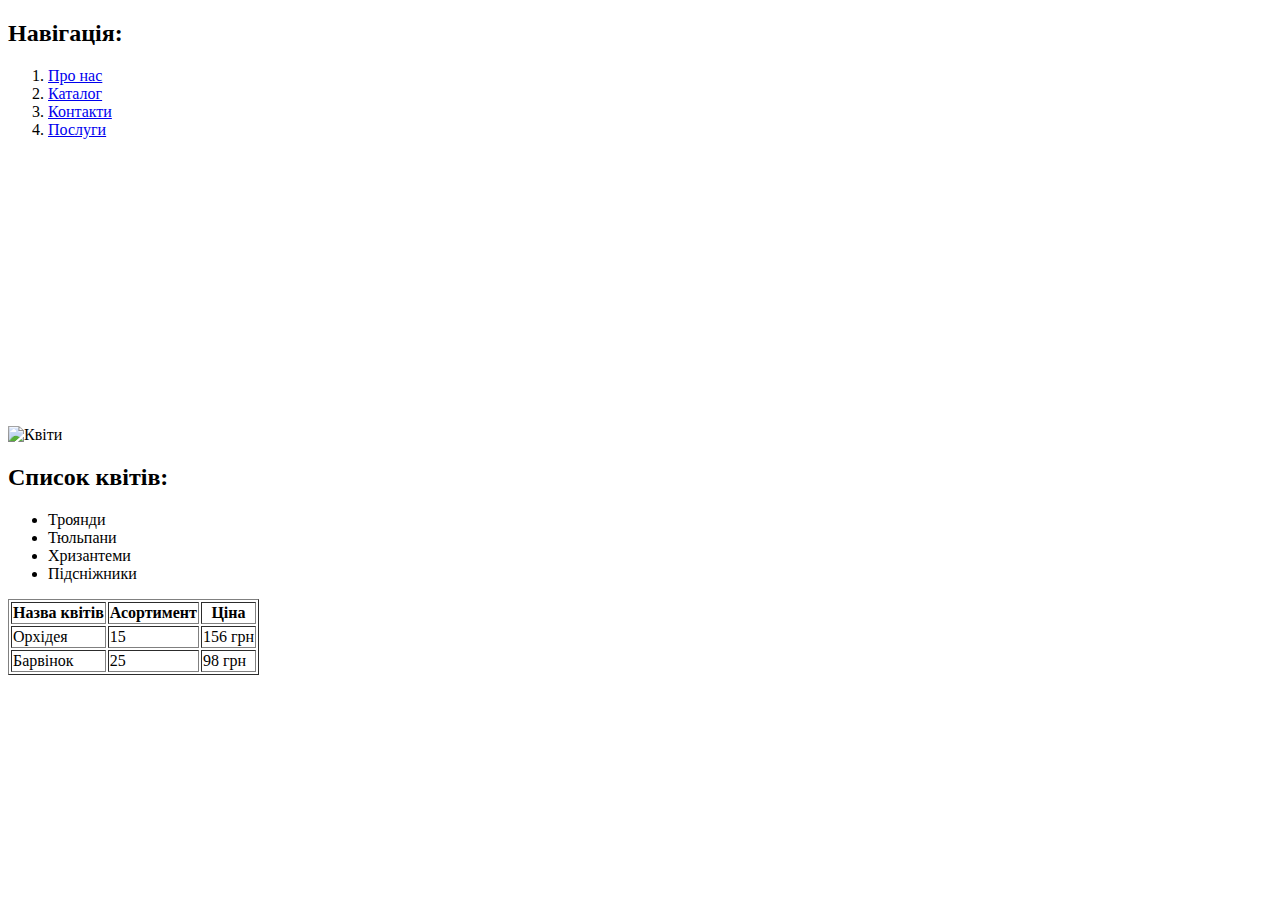
==== ЛР№1 веб/index.html @ d7b2aa5e "Add files via upload" ====
<!DOCTYPE html>
<html lang="en">
<head>
    <meta charset="UTF-8">
    <meta name="viewport" content="width=device-width, initial-scale=1.0">
    <title>Document</title>
</head>
<body>
    <h2>
        Навігація:
    </h2>
    <nav>
        <ol>
            <li>
                <a href="./about.html">Про нас</a>
            </li> 
            <li>
                <a href="./catalog.html">Каталог</a>
            </li>
            <li>
                <a href="./kontaktu.html">Контакти</a>
            </li>
            <li>
                <a href="./poslugu.html">Послуги</a>
            </li>
        </ol>
    </nav>
    <img width="300px" src="https://buketland.com.ua/image/cache/catalog/flowers/mart2021/img_1987-800x800.jpg" alt="Квіти">
    <iframe width="440" height="285" src="https://www.youtube.com/embed/CTfEqS8LEuE?si=ksoOdgB7aK4YxmEo" title="YouTube video player" frameborder="0" allow="accelerometer; autoplay; clipboard-write; encrypted-media; gyroscope; picture-in-picture; web-share" referrerpolicy="strict-origin-when-cross-origin" allowfullscreen></iframe>
    <h2>
        Список квітів:
    </h2>
    <ul>
        <li>
            Троянди
        </li>
        <li>
            Тюльпани
        </li>
        <li>
            Хризантеми
        </li>
        <li>
            Підсніжники
        </li>
    </ul>
    <table border="1">
        <tr>
            <th>Назва квітів</th>
            <th>Асортимент</th>
            <th>Ціна</th>
        </tr>
        <tr>
           <td>Орхідея</td> 
           <td>15</td>
           <td>156 грн</td>
        </tr>
        <tr>
            <td>Барвінок</td>
            <td>25</td>
            <td>98 грн</td>
        </tr>
    </table>
</body>
</html>
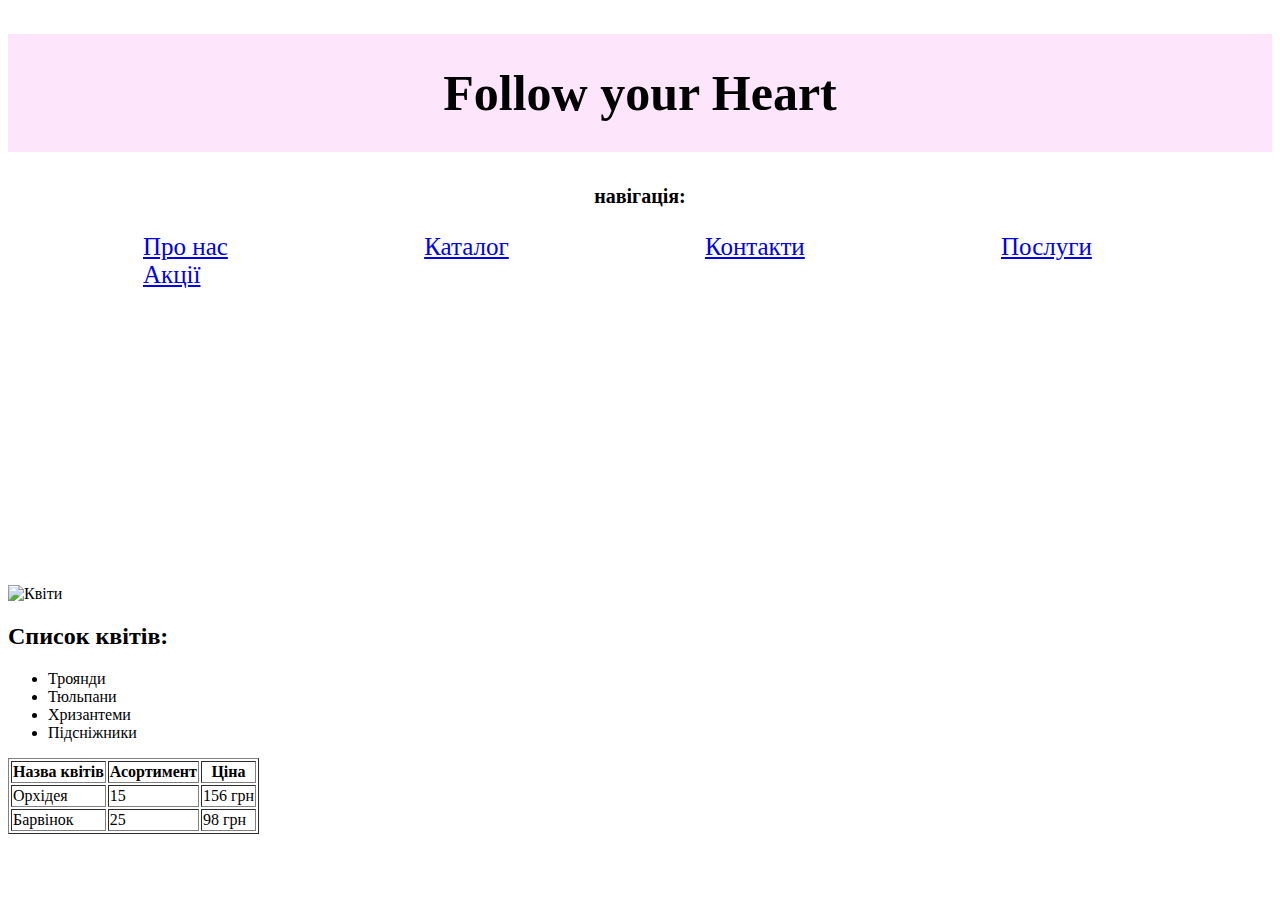
==== commit af46105d: "Add files via upload" ====
--- a/ЛР№1 веб/index.html
+++ b/ЛР№1 веб/index.html
@@ -4,62 +4,77 @@
     <meta charset="UTF-8">
     <meta name="viewport" content="width=device-width, initial-scale=1.0">
     <title>Document</title>
+    <link rel="stylesheet" href="./index.css">
 </head>
 <body>
-    <h2>
-        Навігація:
-    </h2>
-    <nav>
-        <ol>
+    <!--Якийсь текст-->
+    <header>
+        <h1 class="fl">
+            Follow your Heart
+        </h1>
+        <h2 class="item">
+            навігація:
+        </h2>
+        <nav class="bb">
+            <ul class="aa">
+                <li>
+                    <a href="./about.html">Про нас</a>
+                </li> 
+                <li>
+                    <a href="./catalog.html">Каталог</a>
+                </li>
+                <li>
+                    <a href="./kontaktu.html">Контакти</a>
+                </li>
+                <li>
+                    <a href="./poslugu.html">Послуги</a>
+                </li>
+                <li>
+                    <a href="./akcii.html">Акції</a>
+                </li>
+            </ul>
+        </nav>
+    </header>
+    <main>
+        <img width="300px" src="https://buketland.com.ua/image/cache/catalog/flowers/mart2021/img_1987-800x800.jpg" alt="Квіти">
+        <iframe width="440" height="285" src="https://www.youtube.com/embed/CTfEqS8LEuE?si=ksoOdgB7aK4YxmEo" title="YouTube video player" frameborder="0" allow="accelerometer; autoplay; clipboard-write; encrypted-media; gyroscope; picture-in-picture; web-share" referrerpolicy="strict-origin-when-cross-origin" allowfullscreen></iframe>
+        <h2>
+            Список квітів:
+        </h2>
+        <ul>
             <li>
-                <a href="./about.html">Про нас</a>
-            </li> 
-            <li>
-                <a href="./catalog.html">Каталог</a>
+                Троянди
             </li>
             <li>
-                <a href="./kontaktu.html">Контакти</a>
+                Тюльпани
+            </li>
+            <li class="fly">
+                Хризантеми
             </li>
             <li>
-                <a href="./poslugu.html">Послуги</a>
+                Підсніжники
             </li>
-        </ol>
-    </nav>
-    <img width="300px" src="https://buketland.com.ua/image/cache/catalog/flowers/mart2021/img_1987-800x800.jpg" alt="Квіти">
-    <iframe width="440" height="285" src="https://www.youtube.com/embed/CTfEqS8LEuE?si=ksoOdgB7aK4YxmEo" title="YouTube video player" frameborder="0" allow="accelerometer; autoplay; clipboard-write; encrypted-media; gyroscope; picture-in-picture; web-share" referrerpolicy="strict-origin-when-cross-origin" allowfullscreen></iframe>
-    <h2>
-        Список квітів:
-    </h2>
-    <ul>
-        <li>
-            Троянди
-        </li>
-        <li>
-            Тюльпани
-        </li>
-        <li>
-            Хризантеми
-        </li>
-        <li>
-            Підсніжники
-        </li>
-    </ul>
-    <table border="1">
-        <tr>
-            <th>Назва квітів</th>
-            <th>Асортимент</th>
-            <th>Ціна</th>
-        </tr>
-        <tr>
-           <td>Орхідея</td> 
-           <td>15</td>
-           <td>156 грн</td>
-        </tr>
-        <tr>
-            <td>Барвінок</td>
-            <td>25</td>
-            <td>98 грн</td>
-        </tr>
-    </table>
+        </ul>
+        <table border="1">
+            <tr>
+                <th>Назва квітів</th>
+                <th>Асортимент</th>
+                <th>Ціна</th>
+            </tr>
+            <tr>
+               <td>Орхідея</td> 
+               <td>15</td>
+               <td>156 грн</td>
+            </tr>
+            <tr>
+                <td>Барвінок</td>
+                <td>25</td>
+                <td>98 грн</td>
+            </tr>
+        </table>
+    </main>
+    <footer>
+    
+    </footer>
 </body>
 </html>--- a/ЛР№1 веб/index.css
+++ b/ЛР№1 веб/index.css
@@ -0,0 +1,29 @@
+.item{
+    color: black;
+    font-size: 20px;
+    text-align: center;
+}
+
+.fly{
+    color: black;
+}
+
+.two{
+    background-color: black;
+}
+
+.bb{
+    font-size: 25px;
+}
+.aa{
+      li {
+        display: inline;
+        padding-inline: 95px;
+      }
+}
+.fl{font-family: 	Brush Script MT;
+font-size: 50px;
+text-align: center;
+background-color: rgb(253, 229, 251);
+padding: 30px;
+}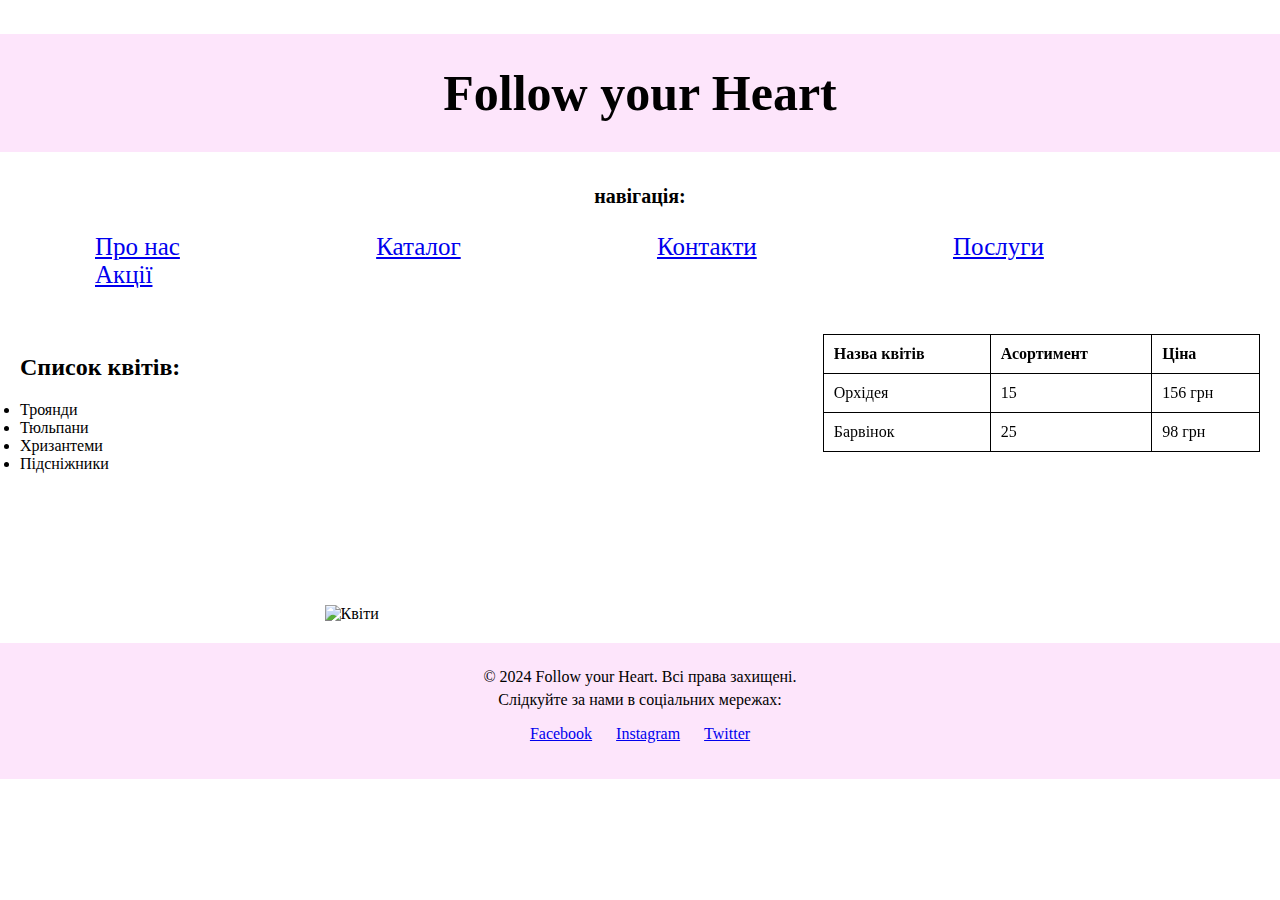
==== commit 462f7ad8: "Add files via upload" ====
--- a/ЛР№1 веб/index.html
+++ b/ЛР№1 веб/index.html
@@ -7,74 +7,67 @@
     <link rel="stylesheet" href="./index.css">
 </head>
 <body>
-    <!--Якийсь текст-->
     <header>
-        <h1 class="fl">
-            Follow your Heart
-        </h1>
-        <h2 class="item">
-            навігація:
-        </h2>
+        <h1 class="fl">Follow your Heart</h1>
+        <h2 class="item">навігація:</h2>
         <nav class="bb">
             <ul class="aa">
-                <li>
-                    <a href="./about.html">Про нас</a>
-                </li> 
-                <li>
-                    <a href="./catalog.html">Каталог</a>
-                </li>
-                <li>
-                    <a href="./kontaktu.html">Контакти</a>
-                </li>
-                <li>
-                    <a href="./poslugu.html">Послуги</a>
-                </li>
-                <li>
-                    <a href="./akcii.html">Акції</a>
-                </li>
+                <li><a href="./about.html">Про нас</a></li>
+                <li><a href="./catalog.html">Каталог</a></li>
+                <li><a href="./kontaktu.html">Контакти</a></li>
+                <li><a href="./poslugu.html">Послуги</a></li>
+                <li><a href="./akcii.html">Акції</a></li>
             </ul>
         </nav>
     </header>
-    <main>
-        <img width="300px" src="https://buketland.com.ua/image/cache/catalog/flowers/mart2021/img_1987-800x800.jpg" alt="Квіти">
-        <iframe width="440" height="285" src="https://www.youtube.com/embed/CTfEqS8LEuE?si=ksoOdgB7aK4YxmEo" title="YouTube video player" frameborder="0" allow="accelerometer; autoplay; clipboard-write; encrypted-media; gyroscope; picture-in-picture; web-share" referrerpolicy="strict-origin-when-cross-origin" allowfullscreen></iframe>
-        <h2>
-            Список квітів:
-        </h2>
+    
+    <div class="container">
+        <div class="left-column">
+            <h2>Список квітів:</h2>
+            <ul>
+                <li>Троянди</li>
+                <li>Тюльпани</li>
+                <li>Хризантеми</li>
+                <li>Підсніжники</li>
+            </ul>
+        </div>
+
+        <main>
+            <div class="photo1">
+                <img width="300px" src="https://buketland.com.ua/image/cache/catalog/flowers/mart2021/img_1987-800x800.jpg" alt="Квіти">
+                <iframe width="440" height="285" src="https://www.youtube.com/embed/CTfEqS8LEuE?si=ksoOdgB7aK4YxmEo" title="YouTube video player" frameborder="0" allow="accelerometer; autoplay; clipboard-write; encrypted-media; gyroscope; picture-in-picture; web-share" referrerpolicy="strict-origin-when-cross-origin" allowfullscreen></iframe>
+            </div>
+        </main>
+
+        <div class="right-column">
+            <table border="1">
+                <tr>
+                    <th>Назва квітів</th>
+                    <th>Асортимент</th>
+                    <th>Ціна</th>
+                </tr>
+                <tr>
+                   <td>Орхідея</td> 
+                   <td>15</td>
+                   <td>156 грн</td>
+                </tr>
+                <tr>
+                    <td>Барвінок</td>
+                    <td>25</td>
+                    <td>98 грн</td>
+                </tr>
+            </table>
+        </div>
+    </div>
+    
+    <footer>
+        <p>© 2024 Follow your Heart. Всі права захищені.</p>
+        <p>Слідкуйте за нами в соціальних мережах:</p>
         <ul>
-            <li>
-                Троянди
-            </li>
-            <li>
-                Тюльпани
-            </li>
-            <li class="fly">
-                Хризантеми
-            </li>
-            <li>
-                Підсніжники
-            </li>
+            <li><a href="https://facebook.com" target="_blank">Facebook</a></li>
+            <li><a href="https://instagram.com" target="_blank">Instagram</a></li>
+            <li><a href="https://twitter.com" target="_blank">Twitter</a></li>
         </ul>
-        <table border="1">
-            <tr>
-                <th>Назва квітів</th>
-                <th>Асортимент</th>
-                <th>Ціна</th>
-            </tr>
-            <tr>
-               <td>Орхідея</td> 
-               <td>15</td>
-               <td>156 грн</td>
-            </tr>
-            <tr>
-                <td>Барвінок</td>
-                <td>25</td>
-                <td>98 грн</td>
-            </tr>
-        </table>
-    </main>
-    <footer>
-    
     </footer>
 </body>
-</html>+</html>
--- a/ЛР№1 веб/index.css
+++ b/ЛР№1 веб/index.css
@@ -1,29 +1,99 @@
-.item{
+body {
+    margin: 0;
+    padding: 0;
+}
+
+.item {
     color: black;
     font-size: 20px;
     text-align: center;
 }
 
-.fly{
+.fly {
     color: black;
 }
 
-.two{
+.two {
     background-color: black;
 }
 
-.bb{
+.bb {
     font-size: 25px;
 }
-.aa{
-      li {
-        display: inline;
-        padding-inline: 95px;
-      }
+
+.aa {
+    list-style-type: none; /* Прибираємо маркери */
+    padding: 0; /* Прибираємо відступи */
 }
-.fl{font-family: 	Brush Script MT;
-font-size: 50px;
-text-align: center;
-background-color: rgb(253, 229, 251);
-padding: 30px;
-}+
+.aa li {
+    display: inline;
+    padding-inline: 95px; /* Відступи між пунктами меню */
+}
+
+.fl {
+    font-family: 'Brush Script MT', cursive; /* Вказуємо шрифт */
+    font-size: 50px;
+    text-align: center;
+    background-color: rgb(253, 229, 251);
+    padding: 30px;
+}
+
+.qq {
+    float: left;
+}
+
+.container {
+    display: flex;
+    justify-content: space-between; /* Розміщує елементи на краях */
+    padding: 20px; /* Відступи для контейнера */
+}
+
+.left-column,
+.right-column {
+    flex-grow: 1; /* Обидві колонки займуть однаковий простір */
+}
+
+/* Стилі для списку квітів */
+.left-column {
+    text-align: left; /* Вирівнює текст до лівого краю */
+}
+
+.left-column ul {
+    padding: 0; /* Прибирає відступи */
+}
+
+/* Стилі для таблиці */
+.right-column {
+    text-align: left; /* Вирівнює текст у таблиці до лівого краю */
+}
+
+table {
+    width: 100%; /* Займає всю ширину колонки */
+    border-collapse: collapse; /* Об'єднує границі клітинок */
+}
+
+th, td {
+    padding: 10px; /* Відступи в клітинках */
+    border: 1px solid #000; /* Чорна межа для клітинок */
+}
+footer {
+    background-color: rgb(253, 229, 251); /* Світло-сірий фон */
+    text-align: center; /* Центруємо текст */
+    padding: 20px 0; /* Відступи */
+    position: relative; /* Якщо потрібно, щоб футер залишався внизу */
+}
+
+footer p {
+    margin: 5px 0; /* Відступи для параграфів */
+}
+
+footer ul {
+    list-style-type: none; /* Прибираємо маркери для списку */
+    padding: 0; /* Прибираємо відступи */
+}
+
+footer ul li {
+    display: inline; /* Вирівнюємо елементи в один ряд */
+    margin: 0 10px; /* Відступи між пунктами */
+}
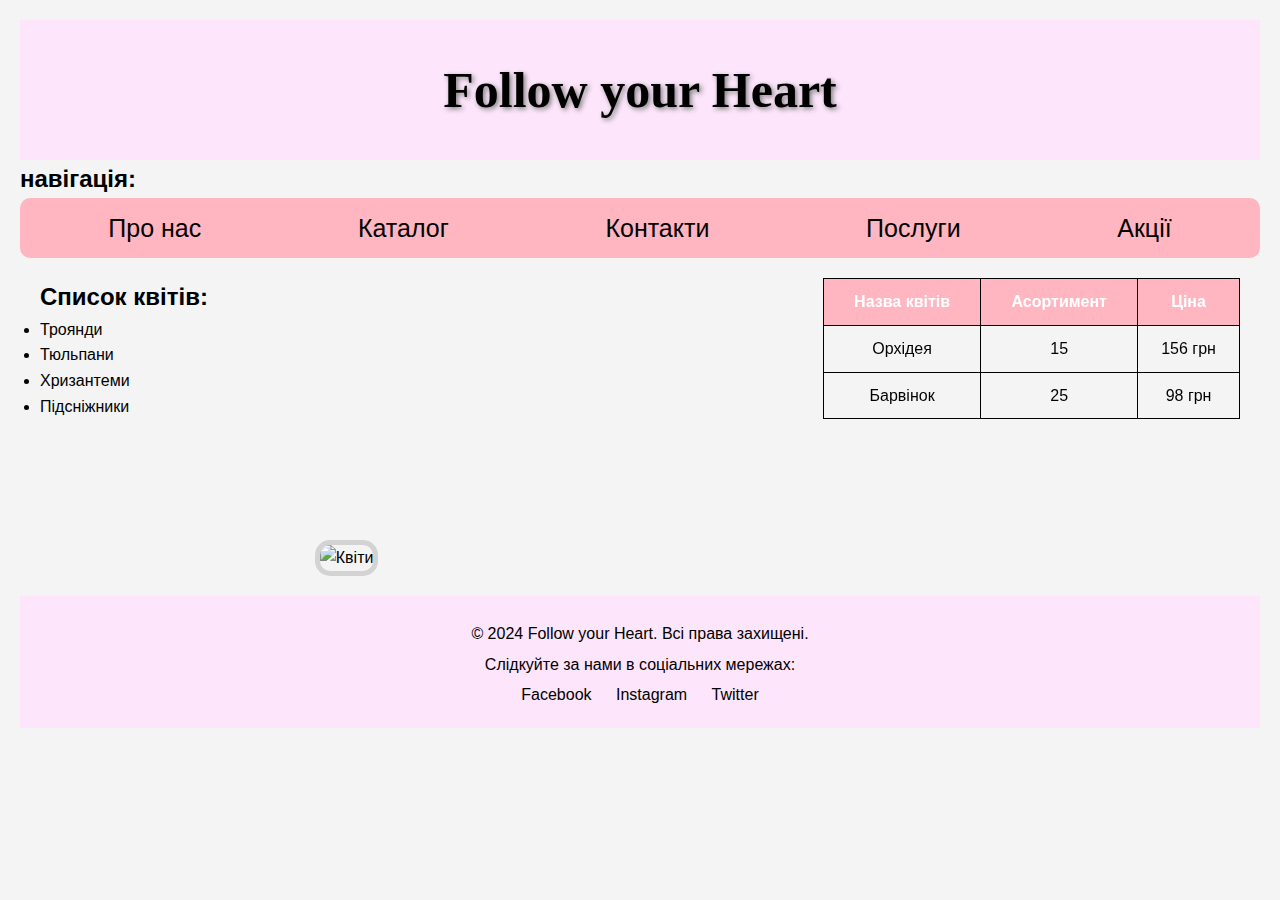
==== commit d47d6c37: "Add files via upload" ====
--- a/ЛР№1 веб/index.html
+++ b/ЛР№1 веб/index.html
@@ -1,9 +1,10 @@
 <!DOCTYPE html>
-<html lang="en">
+<html lang="uk">
 <head>
     <meta charset="UTF-8">
     <meta name="viewport" content="width=device-width, initial-scale=1.0">
-    <title>Document</title>
+    <title>Follow your Heart</title>
+    <!-- Підключення CSS файлу -->
     <link rel="stylesheet" href="./index.css">
 </head>
 <body>
@@ -40,7 +41,7 @@
         </main>
 
         <div class="right-column">
-            <table border="1">
+            <table>
                 <tr>
                     <th>Назва квітів</th>
                     <th>Асортимент</th>
@@ -71,3 +72,4 @@
     </footer>
 </body>
 </html>
+
--- a/ЛР№1 веб/index.css
+++ b/ЛР№1 веб/index.css
@@ -1,52 +1,61 @@
-body {
+/* Скидання стандартних стилів */
+* {
     margin: 0;
     padding: 0;
+    box-sizing: border-box;
 }
 
-.item {
-    color: black;
-    font-size: 20px;
-    text-align: center;
+/* Стиль для body */
+body {
+    font-family: Arial, sans-serif;
+    line-height: 1.6;
+    background-color: #f4f4f4;
+    padding: 20px;
 }
 
-.fly {
-    color: black;
-}
-
-.two {
-    background-color: black;
-}
-
-.bb {
-    font-size: 25px;
-}
-
-.aa {
-    list-style-type: none; /* Прибираємо маркери */
-    padding: 0; /* Прибираємо відступи */
-}
-
-.aa li {
-    display: inline;
-    padding-inline: 95px; /* Відступи між пунктами меню */
-}
-
-.fl {
-    font-family: 'Brush Script MT', cursive; /* Вказуємо шрифт */
+/* Стилі для заголовків */
+h1.fl {
+    font-family: 'Brush Script MT', cursive;
     font-size: 50px;
     text-align: center;
     background-color: rgb(253, 229, 251);
     padding: 30px;
+    text-shadow: 2px 2px 5px gray; /* Додаємо тінь до заголовка */
 }
 
-.qq {
-    float: left;
+/* Навігаційний блок */
+nav.bb {
+    font-size: 25px;
+    background-color: #ffb6c1; /* Змінюємо фон навігації */
+    border-radius: 10px; /* Задаємо закруглені краї */
+    padding: 10px;
 }
 
+nav ul.aa {
+    list-style-type: none; /* Прибираємо маркери */
+    padding: 0;
+    display: flex; /* Горизонтальне вирівнювання */
+    justify-content: space-around;
+}
+
+nav ul.aa li a {
+    color: black;
+    text-decoration: none;
+    padding: 10px 20px;
+    border-radius: 5px;
+}
+
+nav ul.aa li a:hover {
+    background-color: #ff69b4; /* Зміна фону при наведенні */
+    color: white; /* Зміна кольору тексту */
+    transition: background-color 0.3s;
+}
+
+/* Контейнер для основного контенту */
 .container {
     display: flex;
     justify-content: space-between; /* Розміщує елементи на краях */
-    padding: 20px; /* Відступи для контейнера */
+    padding: 20px;
 }
 
 .left-column,
@@ -73,27 +82,51 @@
     border-collapse: collapse; /* Об'єднує границі клітинок */
 }
 
+th {
+    background-color: #ffb6c1; /* Фон для заголовків таблиці */
+    color: white;
+}
+
 th, td {
     padding: 10px; /* Відступи в клітинках */
     border: 1px solid #000; /* Чорна межа для клітинок */
-}
-footer {
-    background-color: rgb(253, 229, 251); /* Світло-сірий фон */
-    text-align: center; /* Центруємо текст */
-    padding: 20px 0; /* Відступи */
-    position: relative; /* Якщо потрібно, щоб футер залишався внизу */
+    text-align: center;
 }
 
-footer p {
-    margin: 5px 0; /* Відступи для параграфів */
+/* Стилі для зображення */
+.photo1 img {
+    border: 5px solid #d3d3d3; /* Світло-сіра рамка */
+    border-radius: 15px;
+}
+
+/* Футер */
+footer {
+    background-color: rgb(253, 229, 251);
+    text-align: center;
+    padding: 20px 0;
+    position: relative;
 }
 
 footer ul {
     list-style-type: none; /* Прибираємо маркери для списку */
-    padding: 0; /* Прибираємо відступи */
+    padding: 0;
 }
 
 footer ul li {
-    display: inline; /* Вирівнюємо елементи в один ряд */
-    margin: 0 10px; /* Відступи між пунктами */
+    display: inline;
+    margin: 0 10px;
 }
+
+footer ul li a {
+    text-decoration: none;
+    color: black;
+}
+
+footer ul li a:hover {
+    color: #ff69b4; /* Рожевий колір при наведенні */
+    text-decoration: underline; /* Підкреслення при наведенні */
+}
+
+footer p {
+    margin: 5px 0;
+}
